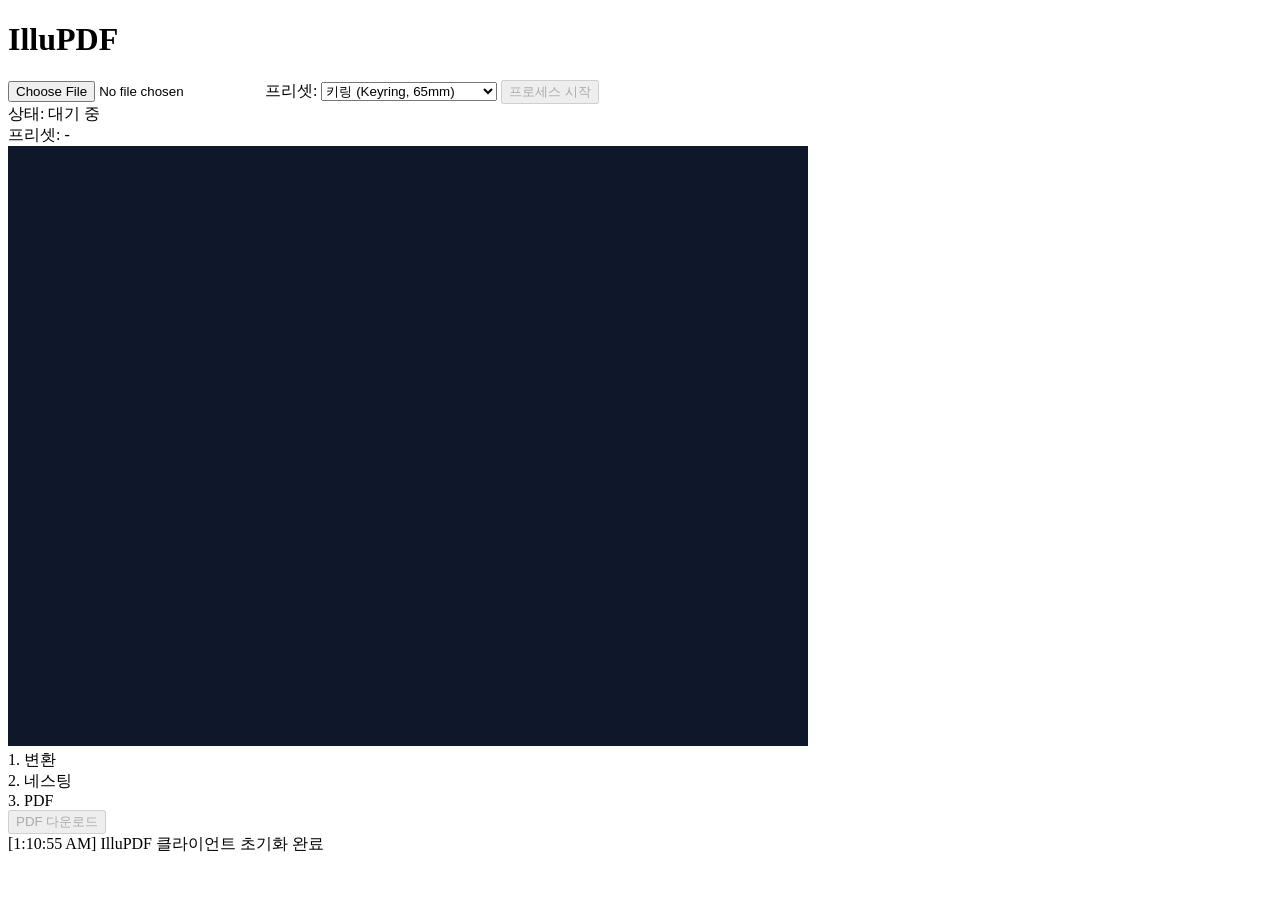
==== index.html @ b2b38fb0 "fix: align JS presets with Python originals (keyring/stand/mixed) - keyring: default_size_mm 40.0 ->" ====
<!DOCTYPE html>
<html lang="ko">
<head>
  <meta charset="UTF-8">
  <meta name="viewport" content="width=device-width, initial-scale=1.0">
  <title>IlluPDF - 클라이언트 사이드 변환 및 네스팅</title>
  <link rel="stylesheet" href="css/styles.css">
</head>
<body class="dark-theme">
  <header>
    <h1>IlluPDF</h1>
    <div class="controls">
      <input type="file" id="image-input" accept="image/*" />
      <label for="preset-select">프리셋:</label>
      <select id="preset-select">
        <option value="keyring">키링 (Keyring, 65mm)</option>
        <option value="stand">스탠디 (Standee, 148mm)</option>
        <option value="mixed">믹스 (Mixed, 40mm)</option>
      </select>
      <input type="file" id="zip-input" accept=".zip" style="display:none;" />
      <button id="process-btn" disabled>프로세스 시작</button>
    </div>
  </header>

  <main>
    <section id="status-panel">
      <div class="status-item">
        <span class="label">상태:</span>
        <span id="status-text">대기 중</span>
      </div>
      <div class="status-item">
        <span class="label">프리셋:</span>
        <span id="preset-text">-</span>
      </div>
    </section>

    <section id="preview-panel">
      <div class="canvas-container">
        <canvas id="main-canvas"></canvas>
      </div>
      <div class="step-tracker">
        <div class="step active" id="step-1">1. 변환</div>
        <div class="step" id="step-2">2. 네스팅</div>
        <div class="step" id="step-3">3. PDF</div>
      </div>
    </section>

    <section id="result-panel">
      <button id="download-btn" disabled>PDF 다운로드</button>
      <div id="log-area"></div>
    </section>
  </main>

  <script src="vendor/clipper.js"></script>
  <script src="js/zip.js"></script>
  <script src="js/geometry.js"></script>
  <script src="js/converting-engine.js"></script>
  <script src="js/pdf-engine.js"></script>
  <script src="js/nesting-engine.js"></script>
  <script src="js/app.js"></script>
</body>
</html>
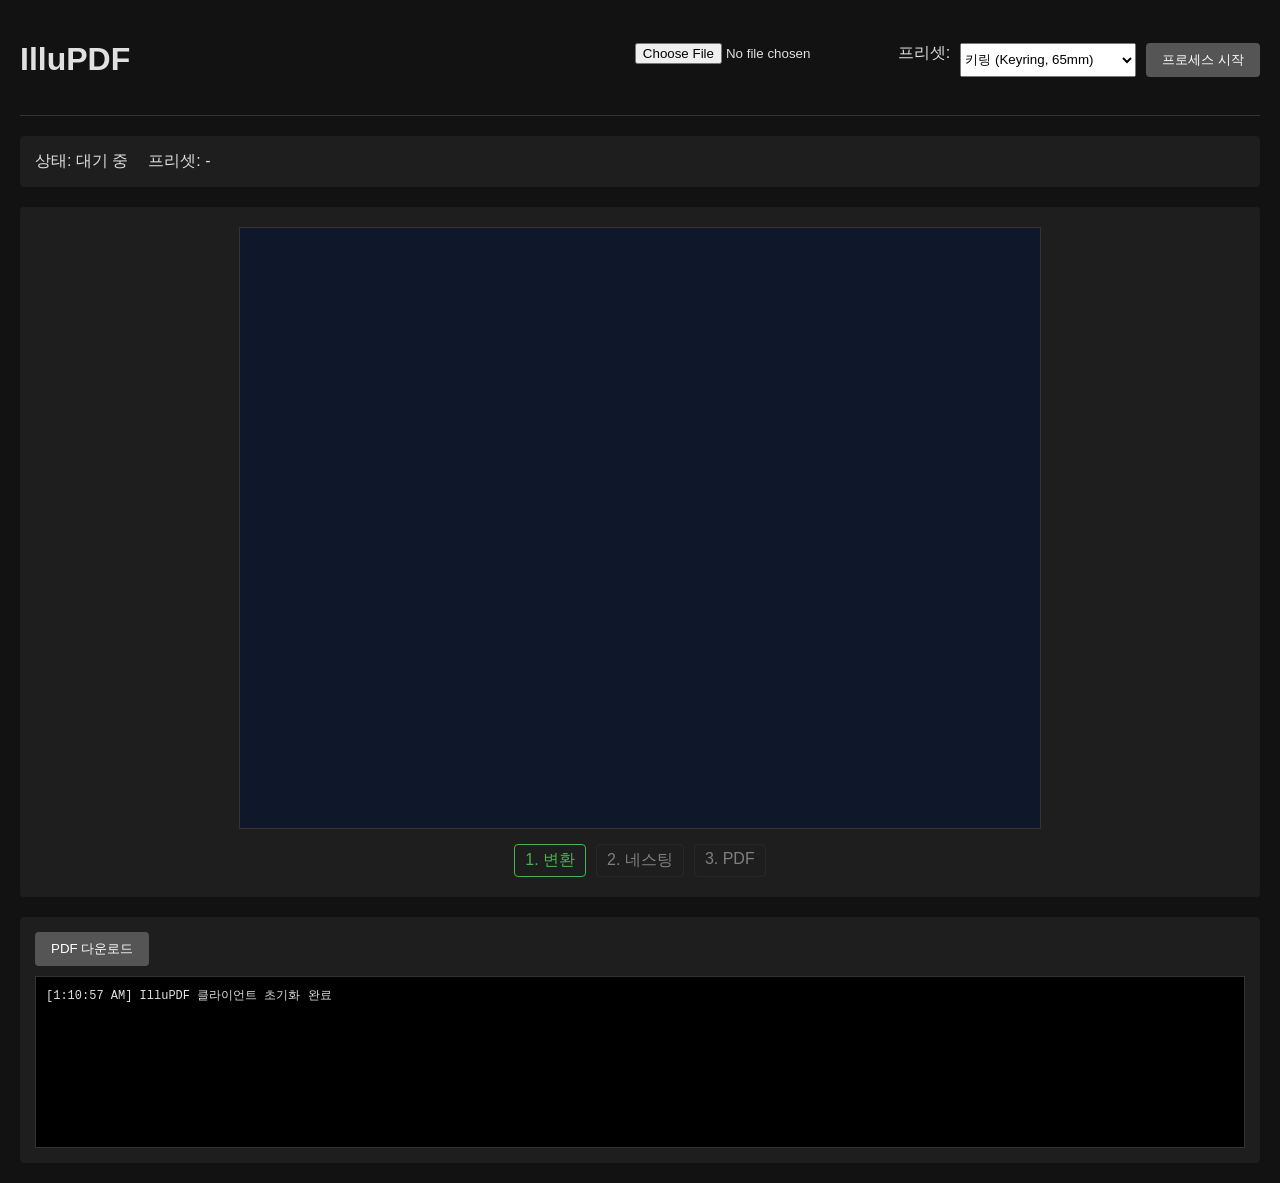
==== commit b0cc82f4: "feat: make JS port pixel-identical to Python original 주요 수정 (모두 실측 검증): - resizeRGBA: nearest-neighb" ====
--- a/index.html
+++ b/index.html
@@ -54,8 +54,10 @@
   <script src="vendor/clipper.js"></script>
   <script src="js/zip.js"></script>
   <script src="js/geometry.js"></script>
+  <script src="js/keyring-engine.js"></script>
   <script src="js/converting-engine.js"></script>
   <script src="js/pdf-engine.js"></script>
+  <script src="js/pdf-writer.js"></script>
   <script src="js/nesting-engine.js"></script>
   <script src="js/app.js"></script>
 </body>
--- a/css/styles.css
+++ b/css/styles.css
@@ -0,0 +1,113 @@
+/* IlluPDF Client UI Styles */
+:root {
+  --bg-color: #121212;
+  --surface-color: #1e1e1e;
+  --primary-color: #4caf50;
+  --text-color: #e0e0e0;
+  --border-color: #333;
+}
+
+body.dark-theme {
+  background-color: var(--bg-color);
+  color: var(--text-color);
+  font-family: -apple-system, BlinkMacSystemFont, "Segoe UI", Roboto, Helvetica, Arial, sans-serif;
+  margin: 0;
+  padding: 20px;
+}
+
+header {
+  display: flex;
+  justify-content: space-between;
+  align-items: center;
+  border-bottom: 1px solid var(--border-color);
+  padding-bottom: 15px;
+  margin-bottom: 20px;
+}
+
+.controls {
+  display: flex;
+  gap: 10px;
+}
+
+button {
+  background-color: var(--primary-color);
+  color: white;
+  border: none;
+  padding: 8px 16px;
+  border-radius: 4px;
+  cursor: pointer;
+}
+
+button:disabled {
+  background-color: #555;
+  cursor: not-allowed;
+}
+
+#status-panel {
+  display: flex;
+  gap: 20px;
+  margin-bottom: 20px;
+  background: var(--surface-color);
+  padding: 15px;
+  border-radius: 4px;
+}
+
+#preview-panel {
+  display: flex;
+  flex-direction: column;
+  align-items: center;
+  background: var(--surface-color);
+  padding: 20px;
+  border-radius: 4px;
+  margin-bottom: 20px;
+}
+
+.canvas-container {
+  width: 100%;
+  max-width: 800px;
+  aspect-ratio: 4/3;
+  background: #000;
+  border: 1px solid var(--border-color);
+  position: relative;
+}
+
+canvas {
+  width: 100%;
+  height: 100%;
+}
+
+.step-tracker {
+  display: flex;
+  gap: 10px;
+  margin-top: 15px;
+}
+
+.step {
+  padding: 5px 10px;
+  border: 1px solid var(--border-color);
+  border-radius: 4px;
+  opacity: 0.5;
+}
+
+.step.active {
+  opacity: 1;
+  border-color: var(--primary-color);
+  color: var(--primary-color);
+}
+
+#result-panel {
+  background: var(--surface-color);
+  padding: 15px;
+  border-radius: 4px;
+}
+
+#log-area {
+  margin-top: 10px;
+  height: 150px;
+  overflow-y: auto;
+  background: #000;
+  padding: 10px;
+  font-family: monospace;
+  font-size: 12px;
+  border: 1px solid var(--border-color);
+}
